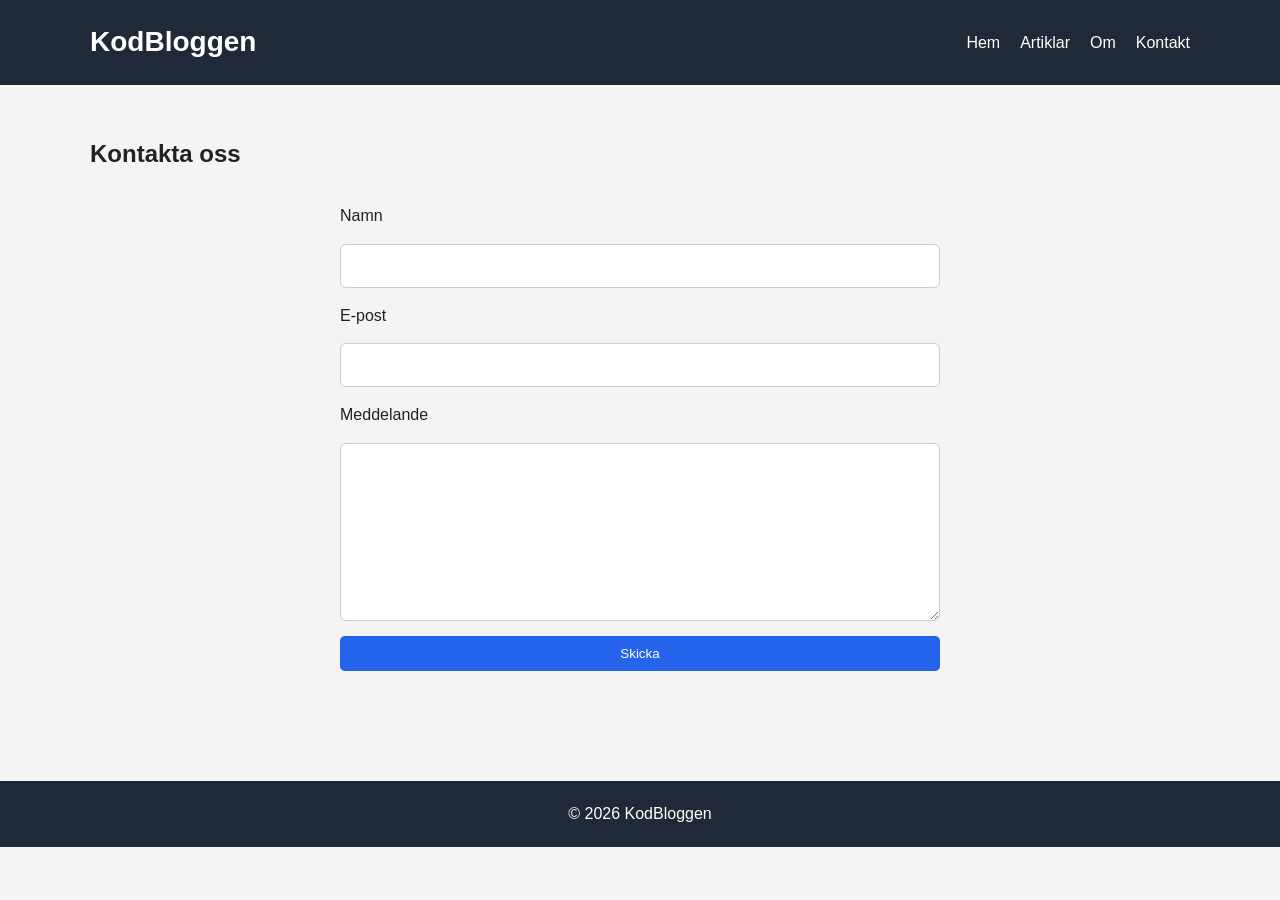
==== kontakt.html @ 516f58a7 "first commit" ====
<!DOCTYPE html>
<html lang="sv">
<head>
<meta charset="UTF-8">
<meta name="viewport" content="width=device-width, initial-scale=1.0">
<title>Kontakt | KodBloggen</title>
<link rel="stylesheet" href="style.css">
</head>

<body>

<header>

<div class="container">

<h1>KodBloggen</h1>

<nav>
<a href="index.html">Hem</a>
<a href="artiklar.html">Artiklar</a>
<a href="om.html">Om</a>
<a href="kontakt.html">Kontakt</a>
</nav>

</div>

</header>

<main class="container">

<h2>Kontakta oss</h2>

<form>

<label>Namn</label>
<input type="text">

<label>E-post</label>
<input type="email">

<label>Meddelande</label>
<textarea rows="8"></textarea>

<button type="submit">
Skicka
</button>

</form>

</main>

<footer>
<p>© 2026 KodBloggen</p>
</footer>

<script src="script.js"></script>

</body>
</html>
---- style.css ----
* {
    box-sizing: border-box;
    margin: 0;
    padding: 0;
}

body {
    font-family: Arial, sans-serif;
    background-color: #f4f4f4;
    color: #222;
    line-height: 1.6;
}

.container {
    width: 90%;
    max-width: 1100px;
    margin: 0 auto;
}

header {
    background-color: #1f2937;
    color: white;
    padding: 20px 0;
}

header .container {
    display: flex;
    justify-content: space-between;
    align-items: center;
}

header h1 {
    font-size: 28px;
}

nav {
    display: flex;
    gap: 20px;
}

nav a {
    color: white;
    text-decoration: none;
}

nav a:hover {
    text-decoration: underline;
}

.hero {
    background-color: #2563eb;
    color: white;
    padding: 60px 0;
    text-align: center;
}

.hero h2 {
    font-size: 36px;
    margin-bottom: 15px;
}

.hero p {
    font-size: 18px;
}

main {
    padding: 50px 0;
}

.posts {
    display: grid;
    grid-template-columns: repeat(3, 1fr);
    gap: 25px;
}

.card {
    background-color: white;
    border-radius: 8px;
    overflow: hidden;
    box-shadow: 0 3px 12px rgba(0, 0, 0, 0.12);
}

.card img {
    width: 100%;
    height: 200px;
    object-fit: cover;
}

.content {
    padding: 20px;
}

.content span {
    color: #777;
    font-size: 14px;
}

.content h3 {
    margin: 10px 0;
    font-size: 24px;
}

.content p {
    margin-bottom: 20px;
}

button {
    background-color: #2563eb;
    color: white;
    border: none;
    padding: 10px 18px;
    border-radius: 5px;
    cursor: pointer;
}

button:hover {
    background-color: #1d4ed8;
}

footer {
    background-color: #1f2937;
    color: white;
    text-align: center;
    padding: 20px;
    margin-top: 30px;
}

form{
    max-width:600px;
    margin:30px auto;
    display:flex;
    flex-direction:column;
    gap:15px;
}

input,
textarea{
    padding:12px;
    border:1px solid #ccc;
    border-radius:6px;
    font-size:16px;
}

textarea{
    resize:vertical;
}

@media (max-width: 850px) {
    .posts {
        grid-template-columns: repeat(2, 1fr);
    }
}

@media (max-width: 600px) {
    header .container {
        flex-direction: column;
        gap: 15px;
    }

    nav {
        flex-wrap: wrap;
        justify-content: center;
    }

    .hero h2 {
        font-size: 28px;
    }

    .posts {
        grid-template-columns: 1fr;
    }
}
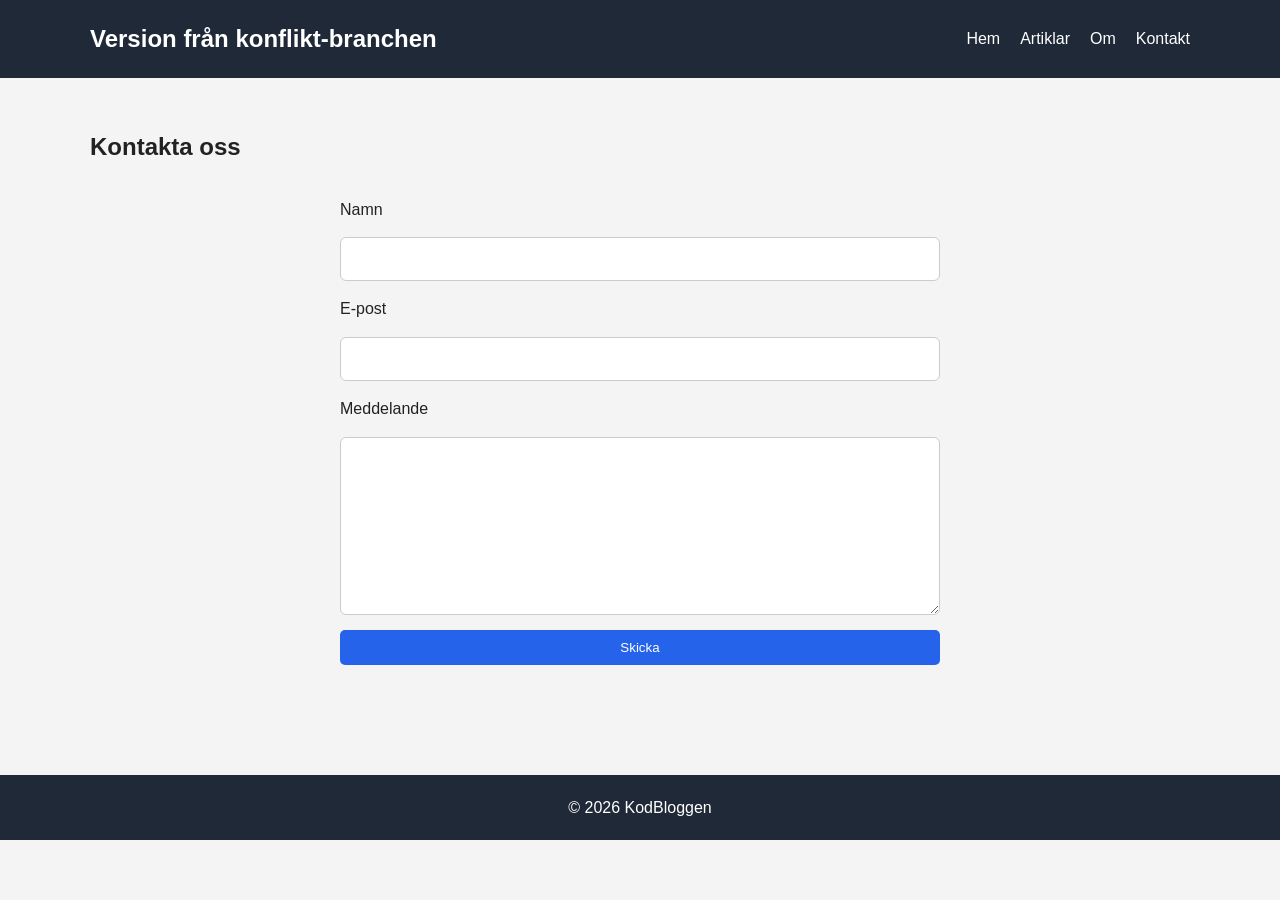
==== commit 2fa9a012: "Add conflicting change for case 01" ====
--- a/kontakt.html
+++ b/kontakt.html
@@ -13,7 +13,7 @@
 
 <div class="container">
 
-<h1>KodBloggen</h1>
+<h2>Version från konflikt-branchen</h2>
 
 <nav>
 <a href="index.html">Hem</a>
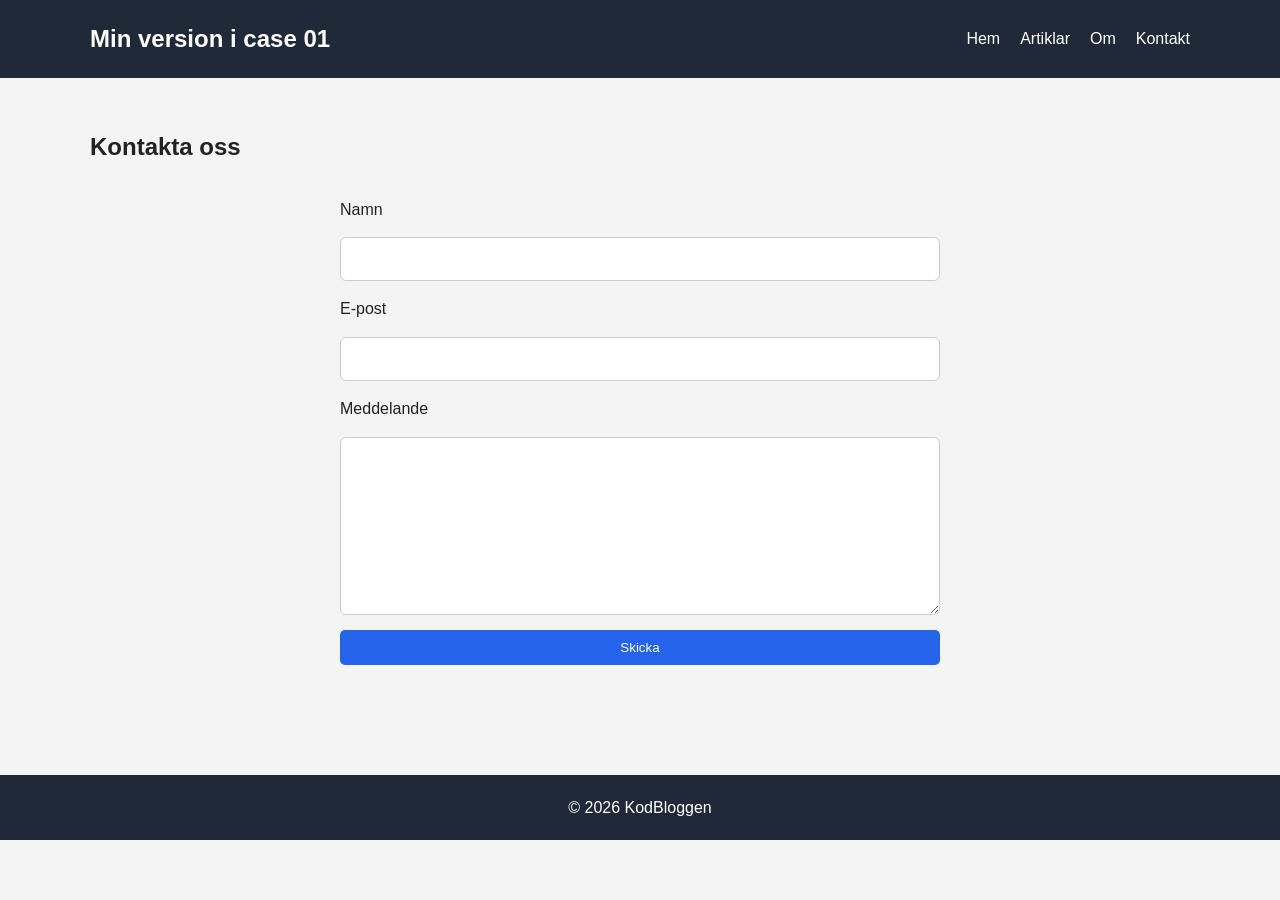
==== commit 07792229: "Add case 01 version" ====
--- a/kontakt.html
+++ b/kontakt.html
@@ -13,7 +13,7 @@
 
 <div class="container">
 
-<h2>Version från konflikt-branchen</h2>
+<h2>Min version i case 01</h2>
 
 <nav>
 <a href="index.html">Hem</a>
